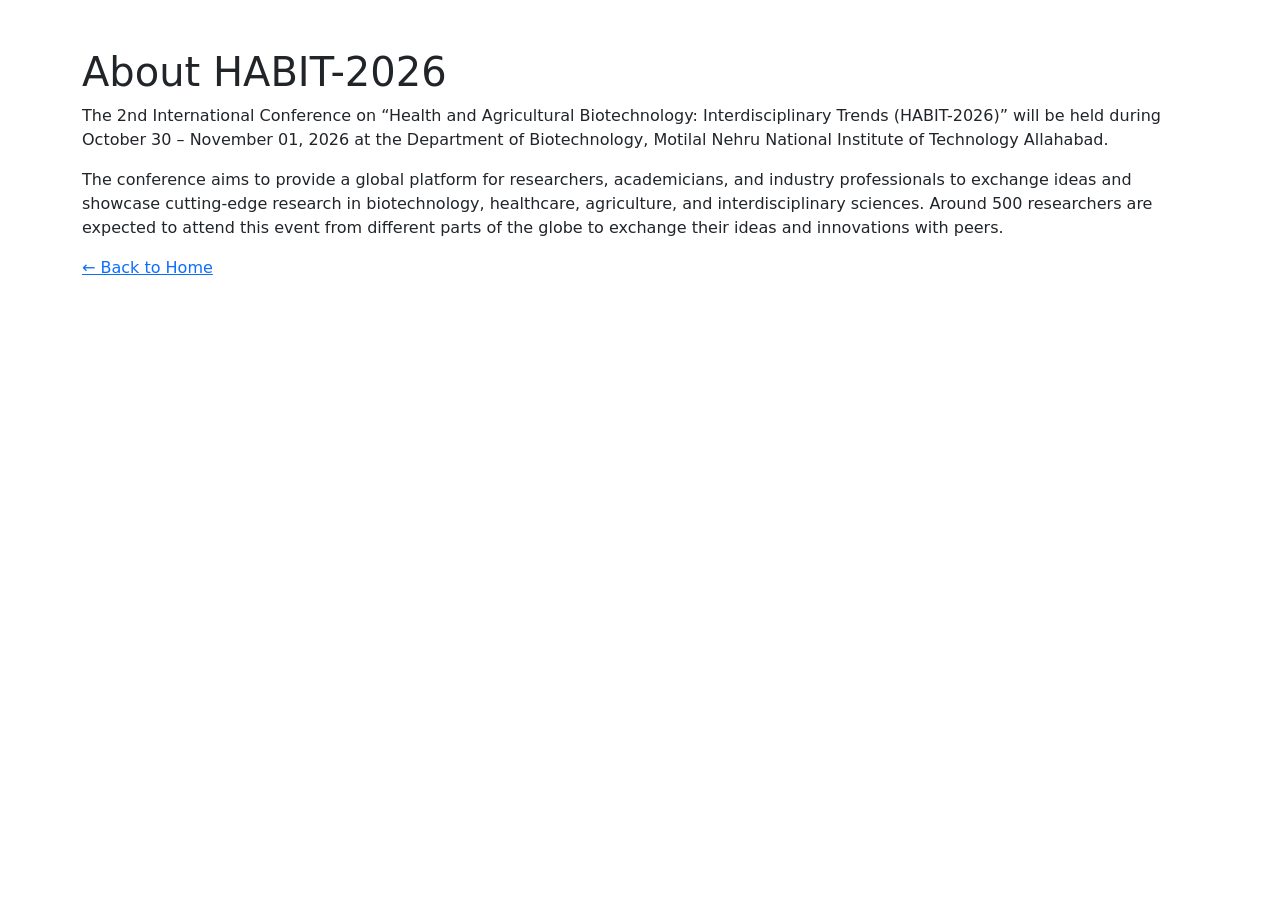
==== about.html @ 9d5d6319 "Create about.html" ====
<!DOCTYPE html>
<html>
<head>
<title>About HABIT-2026</title>
<link href="https://cdn.jsdelivr.net/npm/bootstrap@5.3.0/dist/css/bootstrap.min.css" rel="stylesheet">
</head>

<body>

<div class="container mt-5">
<h1>About HABIT-2026</h1>

<p>
The 2nd International Conference on “Health and Agricultural Biotechnology: 
Interdisciplinary Trends (HABIT-2026)” will be held during October 30 – November 01, 2026 
at the Department of Biotechnology, Motilal Nehru National Institute of Technology Allahabad.
</p>

<p>
The conference aims to provide a global platform for researchers, academicians, 
and industry professionals to exchange ideas and showcase cutting-edge research 
in biotechnology, healthcare, agriculture, and interdisciplinary sciences. 
  Around 500 researchers are expected to attend this event from different parts
  of the globe to exchange their ideas and innovations with peers.
</p>

<a href="index.html">← Back to Home</a>
</div>

</body>
</html>
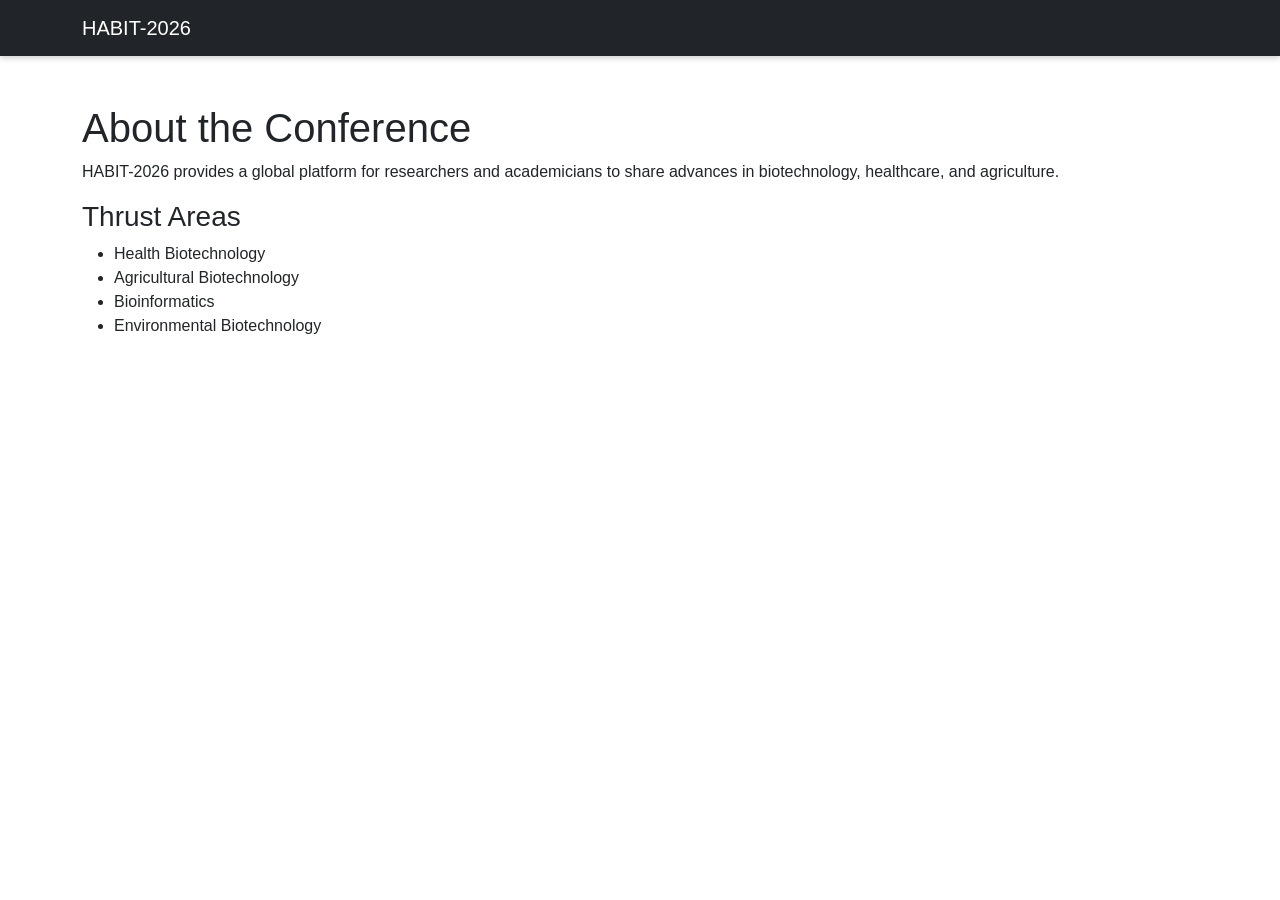
==== commit 3b4c4199: "Update about.html" ====
--- a/about.html
+++ b/about.html
@@ -1,30 +1,35 @@
 <!DOCTYPE html>
 <html>
 <head>
-<title>About HABIT-2026</title>
+<title>About</title>
 <link href="https://cdn.jsdelivr.net/npm/bootstrap@5.3.0/dist/css/bootstrap.min.css" rel="stylesheet">
+<link rel="stylesheet" href="css/style.css">
 </head>
 
 <body>
 
+<!-- Navbar (same as index) -->
+<nav class="navbar navbar-expand-lg navbar-dark bg-dark sticky-top">
+<div class="container">
+<a class="navbar-brand" href="index.html">HABIT-2026</a>
+</div>
+</nav>
+
 <div class="container mt-5">
-<h1>About HABIT-2026</h1>
+<h1>About the Conference</h1>
 
 <p>
-The 2nd International Conference on “Health and Agricultural Biotechnology: 
-Interdisciplinary Trends (HABIT-2026)” will be held during October 30 – November 01, 2026 
-at the Department of Biotechnology, Motilal Nehru National Institute of Technology Allahabad.
+HABIT-2026 provides a global platform for researchers and academicians to 
+share advances in biotechnology, healthcare, and agriculture.
 </p>
 
-<p>
-The conference aims to provide a global platform for researchers, academicians, 
-and industry professionals to exchange ideas and showcase cutting-edge research 
-in biotechnology, healthcare, agriculture, and interdisciplinary sciences. 
-  Around 500 researchers are expected to attend this event from different parts
-  of the globe to exchange their ideas and innovations with peers.
-</p>
-
-<a href="index.html">← Back to Home</a>
+<h3>Thrust Areas</h3>
+<ul>
+<li>Health Biotechnology</li>
+<li>Agricultural Biotechnology</li>
+<li>Bioinformatics</li>
+<li>Environmental Biotechnology</li>
+</ul>
 </div>
 
 </body>
--- a/css/style.css
+++ b/css/style.css
@@ -0,0 +1,30 @@
+body {
+    font-family: 'Segoe UI', sans-serif;
+}
+
+.navbar {
+    box-shadow: 0 2px 6px rgba(0,0,0,0.2);
+}
+
+.hero {
+    background: linear-gradient(rgba(0,0,0,0.7), rgba(0,0,0,0.7)),
+                url('https://source.unsplash.com/1600x700/?biotechnology,lab');
+    background-size: cover;
+    color: white;
+    padding: 120px 20px;
+    text-align: center;
+}
+
+.section-title {
+    margin-bottom: 20px;
+    font-weight: bold;
+}
+
+.card {
+    border-radius: 10px;
+    box-shadow: 0 3px 10px rgba(0,0,0,0.1);
+}
+
+footer {
+    margin-top: 50px;
+}
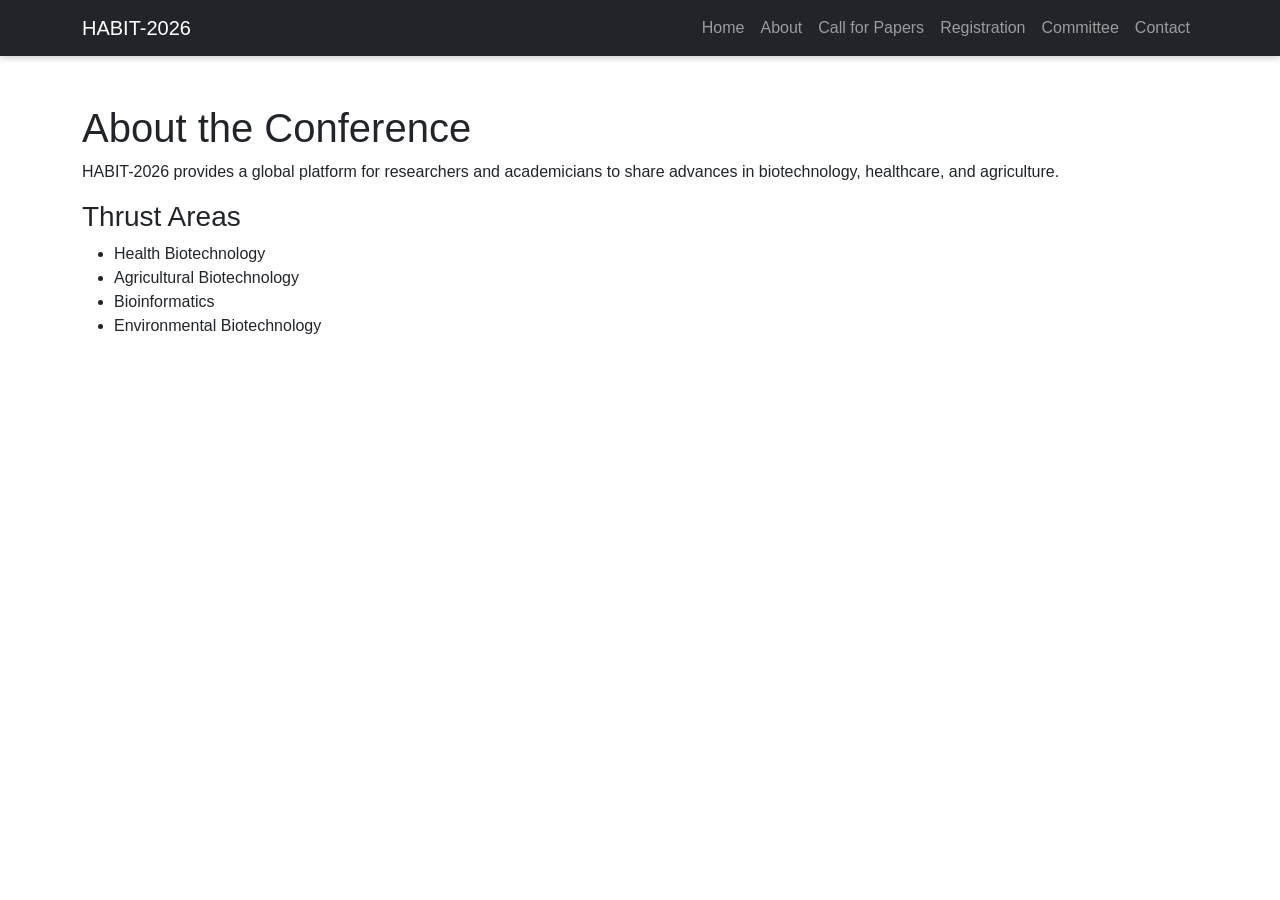
==== commit 248e5647: "Update about.html" ====
--- a/about.html
+++ b/about.html
@@ -12,6 +12,21 @@
 <nav class="navbar navbar-expand-lg navbar-dark bg-dark sticky-top">
 <div class="container">
 <a class="navbar-brand" href="index.html">HABIT-2026</a>
+
+<button class="navbar-toggler" data-bs-toggle="collapse" data-bs-target="#nav">
+<span class="navbar-toggler-icon"></span>
+</button>
+
+<div class="collapse navbar-collapse" id="nav">
+<ul class="navbar-nav ms-auto">
+<li class="nav-item"><a class="nav-link" href="index.html">Home</a></li>
+<li class="nav-item"><a class="nav-link" href="about.html">About</a></li>
+<li class="nav-item"><a class="nav-link" href="papers.html">Call for Papers</a></li>
+<li class="nav-item"><a class="nav-link" href="registration.html">Registration</a></li>
+<li class="nav-item"><a class="nav-link" href="committee.html">Committee</a></li>
+<li class="nav-item"><a class="nav-link" href="contact.html">Contact</a></li>
+</ul>
+</div>
 </div>
 </nav>
 
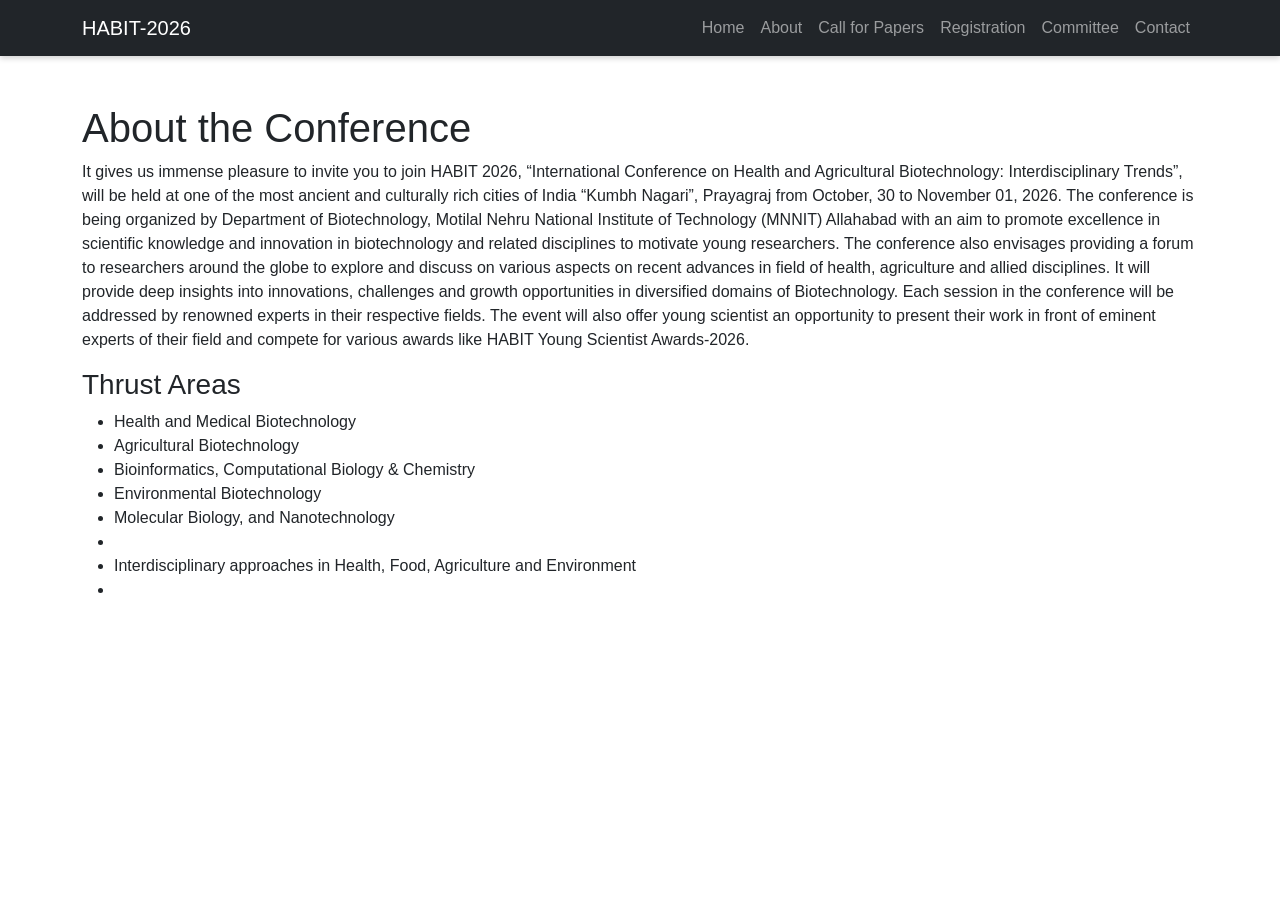
==== commit ef5ac1a1: "Update about.html" ====
--- a/about.html
+++ b/about.html
@@ -33,17 +33,18 @@
 <div class="container mt-5">
 <h1>About the Conference</h1>
 
-<p>
-HABIT-2026 provides a global platform for researchers and academicians to 
-share advances in biotechnology, healthcare, and agriculture.
+<p>It gives us immense pleasure to invite you to join HABIT 2026, “International Conference on  Health and Agricultural Biotechnology: Interdisciplinary Trends”, will be held at one of the most ancient and culturally rich cities of India “Kumbh Nagari”, Prayagraj from October, 30 to November 01, 2026. The conference is being organized by Department of Biotechnology, Motilal Nehru National Institute of Technology (MNNIT) Allahabad with an aim to promote excellence in scientific knowledge and innovation in biotechnology and related disciplines to motivate young researchers. The conference also envisages providing a forum to researchers around the globe to explore and discuss on various aspects on recent advances in field of health, agriculture and allied disciplines. It will provide deep insights into innovations, challenges and growth opportunities in diversified domains of Biotechnology. Each session in the conference will be addressed by renowned  experts in their respective fields. The event will also offer young scientist an opportunity to present their work in front of eminent experts of their field and compete for various awards like HABIT Young Scientist Awards-2026.
+
 </p>
 
 <h3>Thrust Areas</h3>
 <ul>
-<li>Health Biotechnology</li>
+<li>Health and Medical Biotechnology</li>
 <li>Agricultural Biotechnology</li>
-<li>Bioinformatics</li>
+<li>Bioinformatics, Computational Biology & Chemistry </li>
 <li>Environmental Biotechnology</li>
+<li> Molecular Biology, and Nanotechnology<li>
+<li> Interdisciplinary approaches in Health, Food, Agriculture and Environment <li>
 </ul>
 </div>
 
--- a/css/style.css
+++ b/css/style.css
@@ -1,30 +1,81 @@
+/* ================= GENERAL ================= */
 body {
     font-family: 'Segoe UI', sans-serif;
+    margin: 0;
+    padding: 0;
 }
 
+/* ================= NAVBAR ================= */
 .navbar {
     box-shadow: 0 2px 6px rgba(0,0,0,0.2);
 }
 
+/* ================= HERO (BACKGROUND IMAGE) ================= */
 .hero {
-    background: linear-gradient(rgba(0,0,0,0.7), rgba(0,0,0,0.7)),
-                url('https://source.unsplash.com/1600x700/?biotechnology,lab');
+    background: linear-gradient(rgba(0,0,0,0.3), rgba(0,0,0,0.3)),
+                url('https://raw.githubusercontent.com/ashutomani/habit2026/main/MNNIT.jpg');
     background-size: cover;
+    background-position: center;
+    background-repeat: no-repeat;
     color: white;
     padding: 120px 20px;
     text-align: center;
 }
 
+/* ================= TEXT IMPROVEMENT ================= */
+.hero h1, .hero h2, .hero h3, .hero h4, .hero p {
+    text-shadow: 2px 2px 6px rgba(0,0,0,0.7);
+}
+
+/* ================= SECTION TITLES ================= */
 .section-title {
     margin-bottom: 20px;
     font-weight: bold;
+    text-align: center;
 }
 
+/* ================= CARDS ================= */
 .card {
-    border-radius: 10px;
-    box-shadow: 0 3px 10px rgba(0,0,0,0.1);
+    border-radius: 12px;
+    box-shadow: 0 4px 12px rgba(0,0,0,0.15);
+    transition: transform 0.3s ease;
+    text-align: center;
 }
 
+.card:hover {
+    transform: translateY(-5px);
+}
+
+/* ================= BUTTONS ================= */
+.btn {
+    border-radius: 25px;
+    padding: 8px 20px;
+    font-weight: 500;
+}
+
+/* ================= LIST ================= */
+ul {
+    font-size: 16px;
+}
+
+/* ================= FOOTER ================= */
 footer {
     margin-top: 50px;
+    font-size: 14px;
 }
+
+/* ================= MOBILE RESPONSIVE ================= */
+@media (max-width: 768px) {
+    .hero {
+        padding: 80px 20px;
+        background-attachment: scroll; /* fix for mobile */
+    }
+
+    .hero h1 {
+        font-size: 24px;
+    }
+
+    .hero h2 {
+        font-size: 20px;
+    }
+}
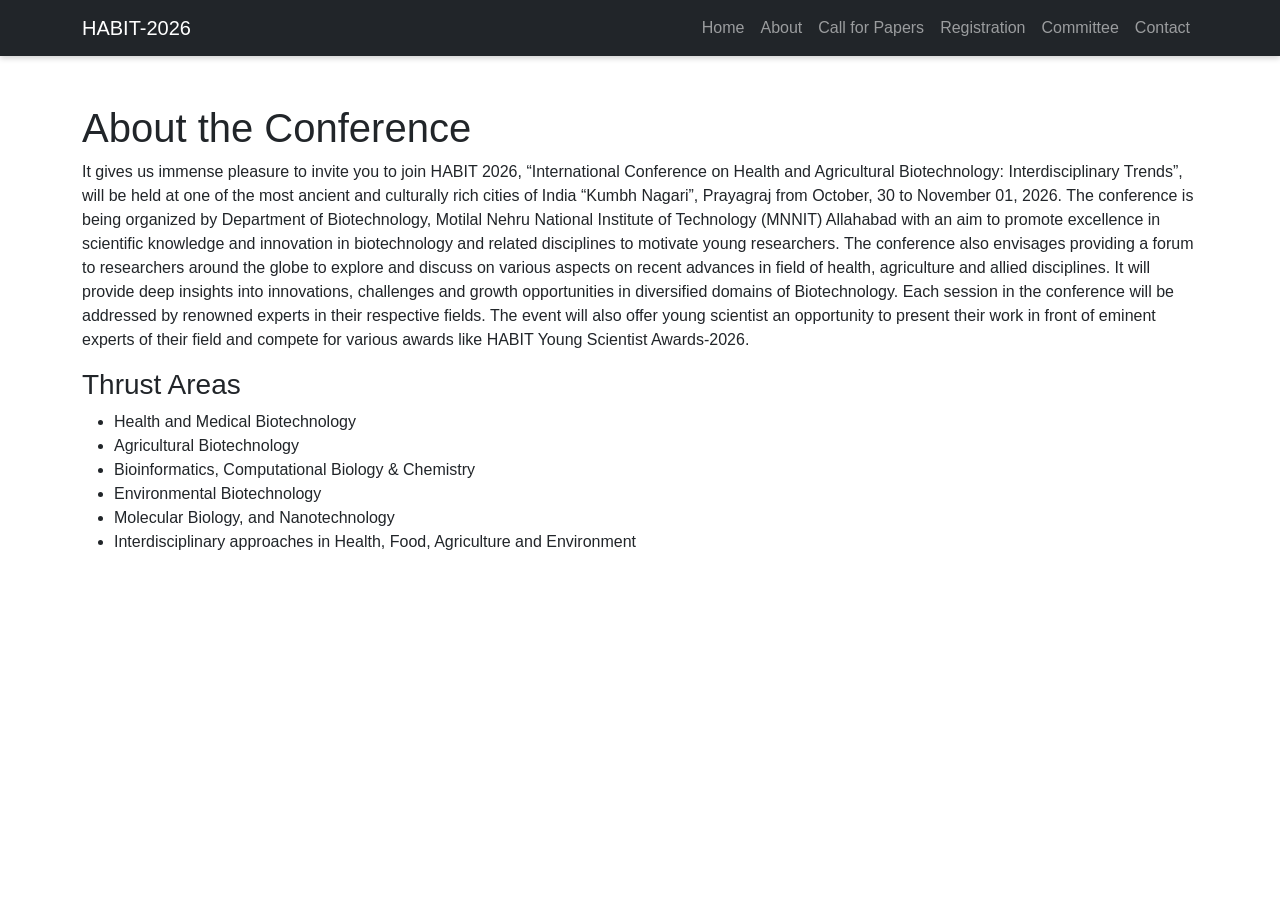
==== commit 388222db: "Update about.html" ====
--- a/about.html
+++ b/about.html
@@ -43,8 +43,8 @@
 <li>Agricultural Biotechnology</li>
 <li>Bioinformatics, Computational Biology & Chemistry </li>
 <li>Environmental Biotechnology</li>
-<li> Molecular Biology, and Nanotechnology<li>
-<li> Interdisciplinary approaches in Health, Food, Agriculture and Environment <li>
+<li> Molecular Biology, and Nanotechnology</li>
+<li> Interdisciplinary approaches in Health, Food, Agriculture and Environment </li>
 </ul>
 </div>
 
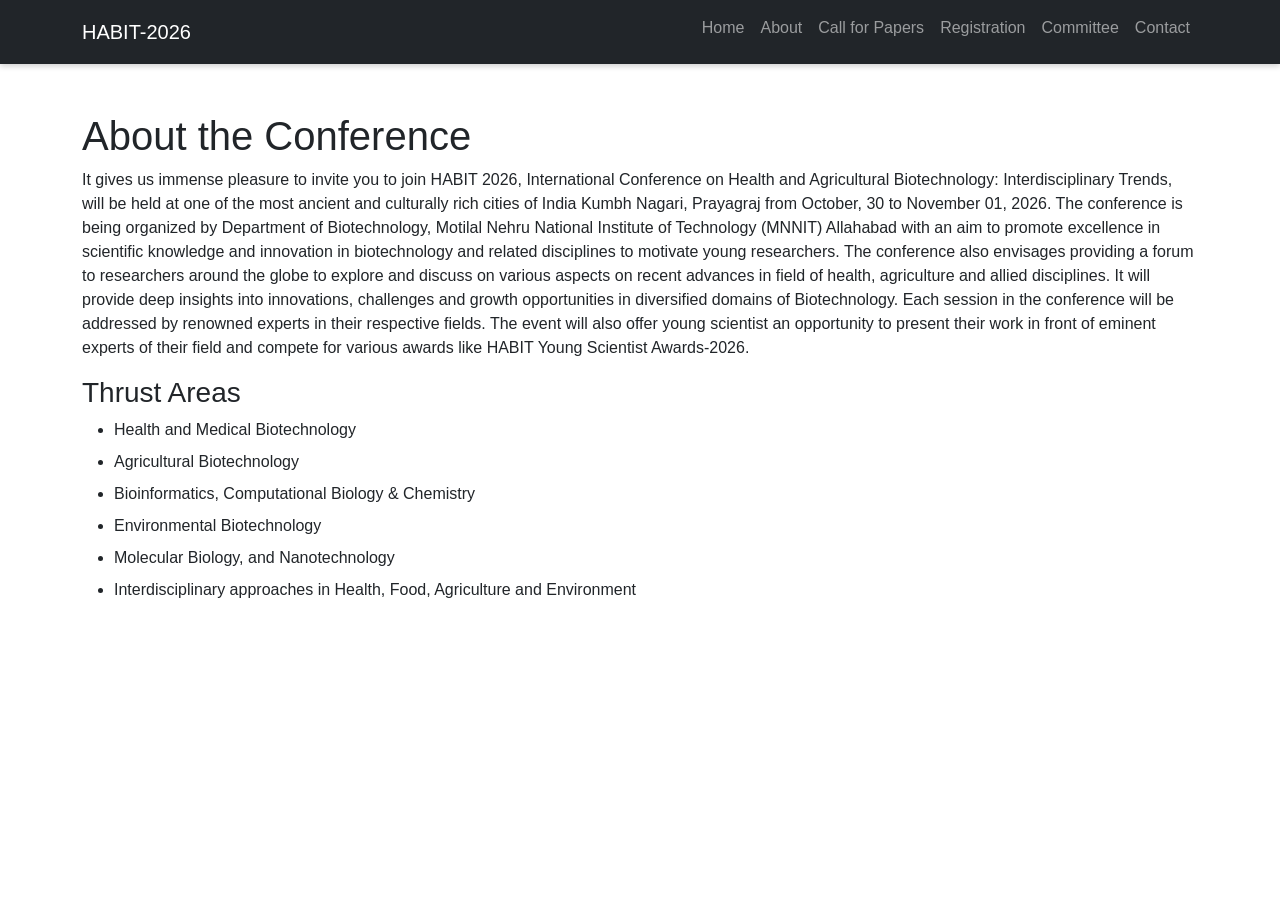
==== commit 5e0a9310: "Update about.html" ====
--- a/about.html
+++ b/about.html
@@ -33,7 +33,7 @@
 <div class="container mt-5">
 <h1>About the Conference</h1>
 
-<p>It gives us immense pleasure to invite you to join HABIT 2026, “International Conference on  Health and Agricultural Biotechnology: Interdisciplinary Trends”, will be held at one of the most ancient and culturally rich cities of India “Kumbh Nagari”, Prayagraj from October, 30 to November 01, 2026. The conference is being organized by Department of Biotechnology, Motilal Nehru National Institute of Technology (MNNIT) Allahabad with an aim to promote excellence in scientific knowledge and innovation in biotechnology and related disciplines to motivate young researchers. The conference also envisages providing a forum to researchers around the globe to explore and discuss on various aspects on recent advances in field of health, agriculture and allied disciplines. It will provide deep insights into innovations, challenges and growth opportunities in diversified domains of Biotechnology. Each session in the conference will be addressed by renowned  experts in their respective fields. The event will also offer young scientist an opportunity to present their work in front of eminent experts of their field and compete for various awards like HABIT Young Scientist Awards-2026.
+<p>It gives us immense pleasure to invite you to join HABIT 2026, International Conference on  Health and Agricultural Biotechnology: Interdisciplinary Trends, will be held at one of the most ancient and culturally rich cities of India Kumbh Nagari, Prayagraj from October, 30 to November 01, 2026. The conference is being organized by Department of Biotechnology, Motilal Nehru National Institute of Technology (MNNIT) Allahabad with an aim to promote excellence in scientific knowledge and innovation in biotechnology and related disciplines to motivate young researchers. The conference also envisages providing a forum to researchers around the globe to explore and discuss on various aspects on recent advances in field of health, agriculture and allied disciplines. It will provide deep insights into innovations, challenges and growth opportunities in diversified domains of Biotechnology. Each session in the conference will be addressed by renowned  experts in their respective fields. The event will also offer young scientist an opportunity to present their work in front of eminent experts of their field and compete for various awards like HABIT Young Scientist Awards-2026.
 
 </p>
 
--- a/css/style.css
+++ b/css/style.css
@@ -74,8 +74,90 @@
     .hero h1 {
         font-size: 24px;
     }
+    .title-box {
+    display: inline-block;
+    background-color: rgba(0, 102, 204, 0.85); /* blue */
+    padding: 15px 25px;
+    border-radius: 10px;
+    margin-top: 10px;
+}
+
+.title-box h2,
+.title-box h4 {
+    color: white;
+    margin: 0;
+}
 
     .hero h2 {
         font-size: 20px;
     }
 }
+.title-box {
+    display: inline-block;
+    background-color: blue;
+    padding: 15px 25px;
+    border-radius: 10px;
+}
+.brochure-link {
+    background-color: #fff3b0; /* fluorescent cream */
+    color: black !important;
+    font-weight: bold;
+    border-radius: 6px;
+    padding: 5px 10px;
+    margin-left: 10px;
+}
+
+.brochure-link:hover {
+    background-color: #ffe066;
+    color: black !important;
+}
+.register-box {
+    display: inline-block;
+    background-color: #007bff;  /* solid blue */
+    padding: 14px 28px;
+    border-radius: 6px;
+    margin-top: 15px;
+    text-align: center;
+}
+
+.register-box a {
+    color: white;
+    text-decoration: none;
+    font-weight: bold;
+    font-size: 16px;
+}
+
+.register-box:hover {
+    background-color: #0056b3;  /* darker blue on hover */
+}
+
+.register-box:hover {
+    transform: scale(1.05);
+    transition: 0.3s;
+}
+.register-box {
+    display: block;
+    width: fit-content;
+    margin: 20px auto;          /* centers it */
+    background-color: #007bff;  /* solid blue */
+    padding: 14px 30px;
+    border-radius: 6px;
+    text-align: center;
+}
+
+.register-box a {
+    color: white;
+    text-decoration: none;
+    font-weight: bold;
+    font-size: 16px;
+}
+
+.register-box:hover {
+    background-color: #0056b3;  /* darker on hover */
+}
+ul li {
+    margin-bottom: 8px;
+}
+.visitor-map {
+    margin-top: 40px;
+}
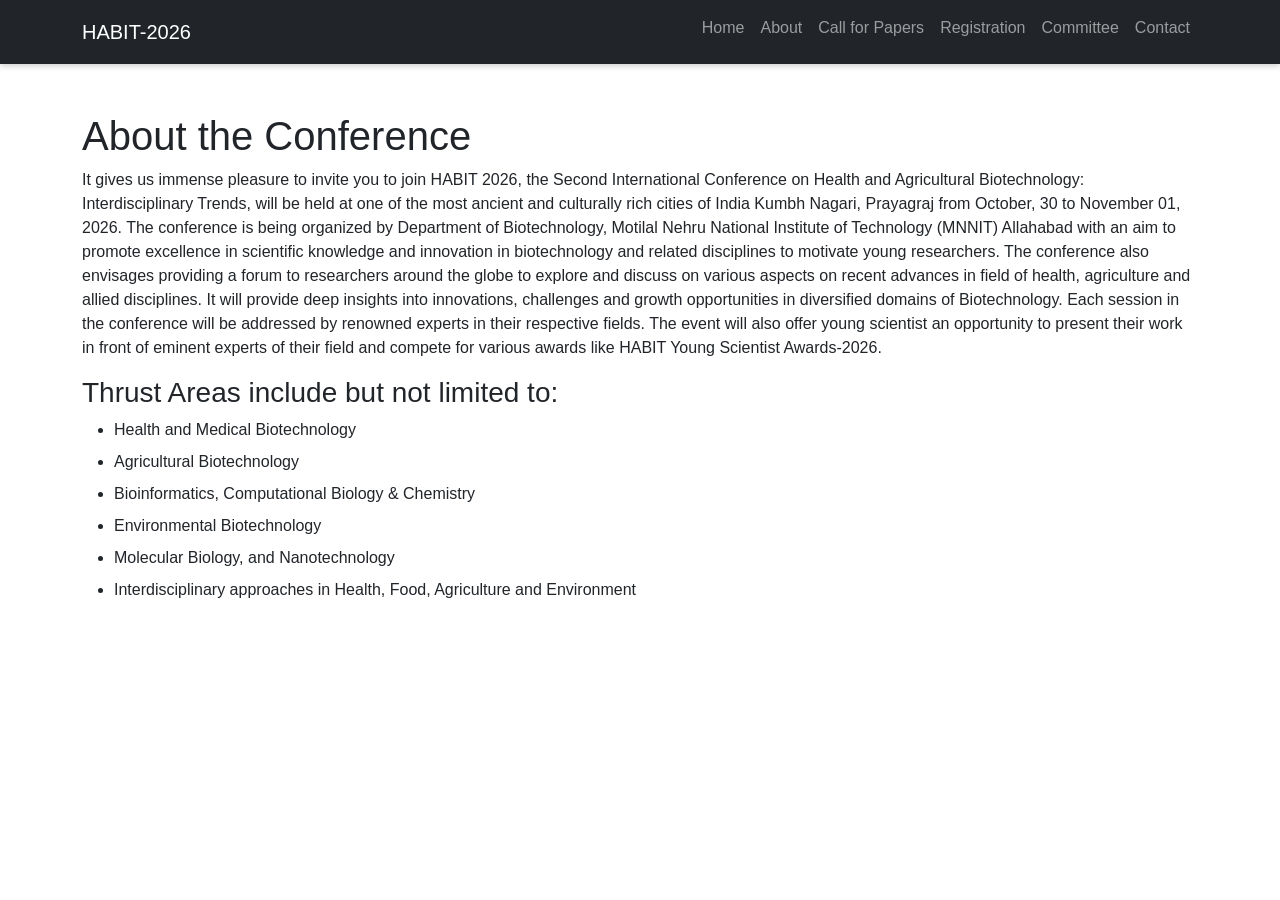
==== commit 4eb7de05: "Update about.html" ====
--- a/about.html
+++ b/about.html
@@ -33,11 +33,11 @@
 <div class="container mt-5">
 <h1>About the Conference</h1>
 
-<p>It gives us immense pleasure to invite you to join HABIT 2026, International Conference on  Health and Agricultural Biotechnology: Interdisciplinary Trends, will be held at one of the most ancient and culturally rich cities of India Kumbh Nagari, Prayagraj from October, 30 to November 01, 2026. The conference is being organized by Department of Biotechnology, Motilal Nehru National Institute of Technology (MNNIT) Allahabad with an aim to promote excellence in scientific knowledge and innovation in biotechnology and related disciplines to motivate young researchers. The conference also envisages providing a forum to researchers around the globe to explore and discuss on various aspects on recent advances in field of health, agriculture and allied disciplines. It will provide deep insights into innovations, challenges and growth opportunities in diversified domains of Biotechnology. Each session in the conference will be addressed by renowned  experts in their respective fields. The event will also offer young scientist an opportunity to present their work in front of eminent experts of their field and compete for various awards like HABIT Young Scientist Awards-2026.
+<p>It gives us immense pleasure to invite you to join HABIT 2026, the Second International Conference on  Health and Agricultural Biotechnology: Interdisciplinary Trends, will be held at one of the most ancient and culturally rich cities of India Kumbh Nagari, Prayagraj from October, 30 to November 01, 2026. The conference is being organized by Department of Biotechnology, Motilal Nehru National Institute of Technology (MNNIT) Allahabad with an aim to promote excellence in scientific knowledge and innovation in biotechnology and related disciplines to motivate young researchers. The conference also envisages providing a forum to researchers around the globe to explore and discuss on various aspects on recent advances in field of health, agriculture and allied disciplines. It will provide deep insights into innovations, challenges and growth opportunities in diversified domains of Biotechnology. Each session in the conference will be addressed by renowned  experts in their respective fields. The event will also offer young scientist an opportunity to present their work in front of eminent experts of their field and compete for various awards like HABIT Young Scientist Awards-2026.
 
 </p>
 
-<h3>Thrust Areas</h3>
+<h3>Thrust Areas include but not limited to: </h3>
 <ul>
 <li>Health and Medical Biotechnology</li>
 <li>Agricultural Biotechnology</li>
